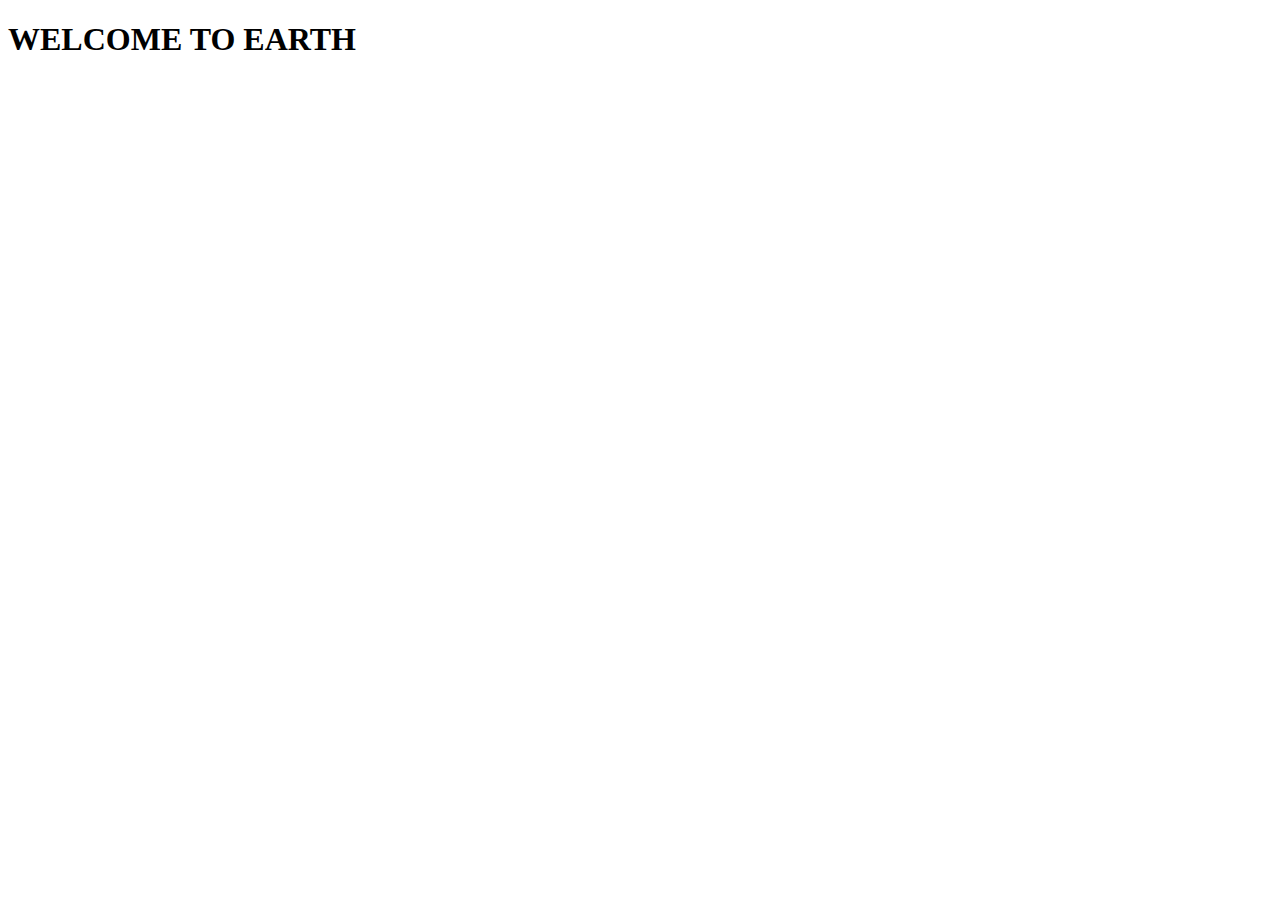
==== index.html @ aea51a69 "Add images, fix script, move html to root level" ====
<!DOCTYPE html>
<html lang="en">
<head>
    <meta charset="UTF-8">
    <meta http-equiv="X-UA-Compatible" content="IE=edge">
    <meta name="viewport" content="width=device-width, initial-scale=1.0">
    <title>World Automation</title>
</head>
<body>
    <header>
        <h1>WELCOME TO EARTH</h1>
        <nav>
            <!-- logan has code for this -->
        </nav>   
        <img src="" alt="">
    </header>
    <main>
        <div id="index">

        </div>
    </main>
    <script type="module" src="./scripts/main.js"></script>
</body>
</html>
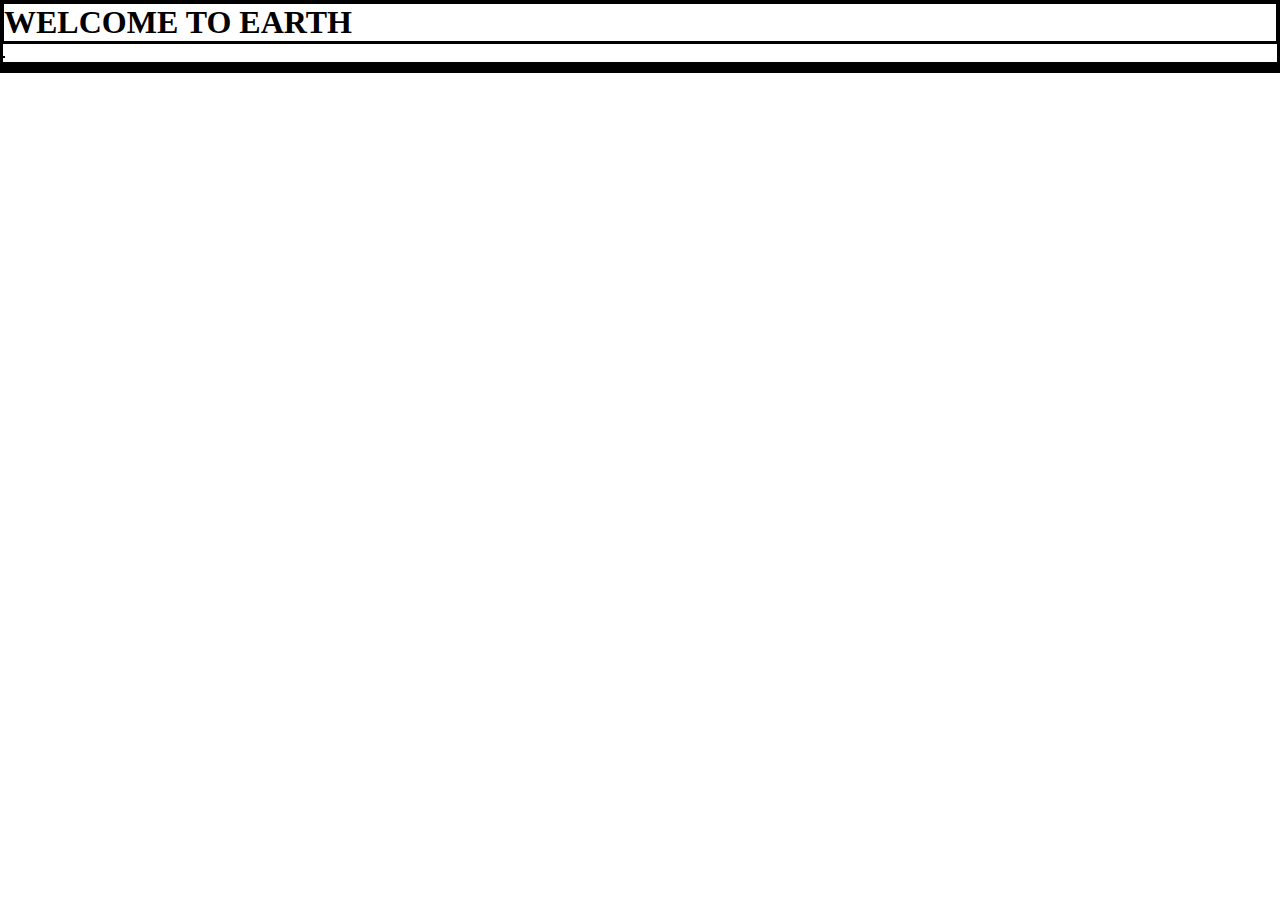
==== commit 23857a01: "update with main before pull request" ====
--- a/index.html
+++ b/index.html
@@ -1,24 +1,29 @@
 <!DOCTYPE html>
 <html lang="en">
+
 <head>
     <meta charset="UTF-8">
     <meta http-equiv="X-UA-Compatible" content="IE=edge">
     <meta name="viewport" content="width=device-width, initial-scale=1.0">
+    <link rel="stylesheet" href="styles/main.css">
     <title>World Automation</title>
 </head>
+
 <body>
     <header>
         <h1>WELCOME TO EARTH</h1>
         <nav>
             <!-- logan has code for this -->
-        </nav>   
+        </nav>
         <img src="" alt="">
     </header>
     <main>
-        <div id="index">
-
+        <div id="citydata">
         </div>
+        <div id="landmarkData"></div>
+        <div id="peopleData"></div>
     </main>
     <script type="module" src="./scripts/main.js"></script>
 </body>
-</html>+
+</html>
--- a/styles/main.css
+++ b/styles/main.css
@@ -0,0 +1,6 @@
+* {
+    box-sizing: border-box;
+    margin: 0;
+    padding: 0;
+    border: 1px solid black;
+}
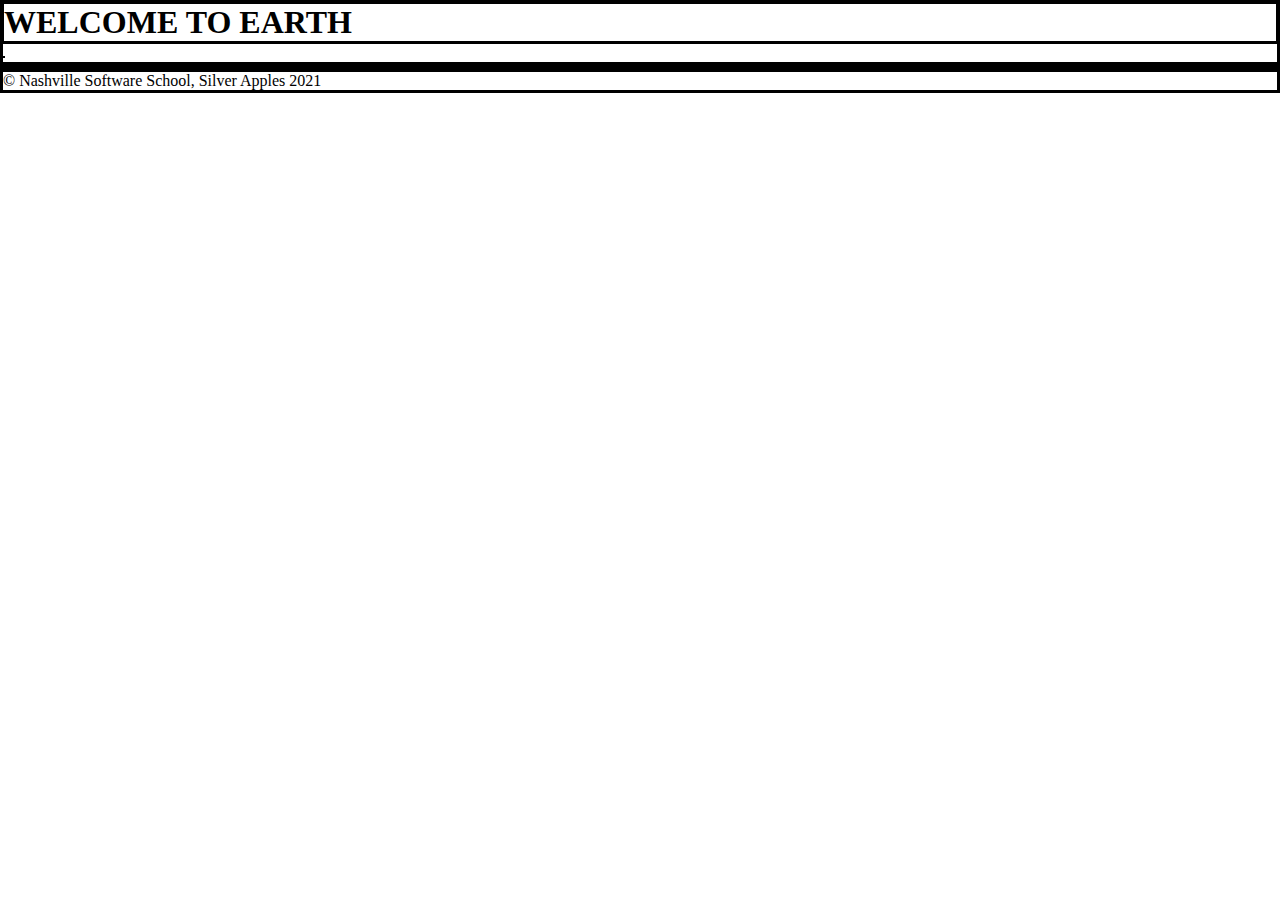
==== commit d4c36f0a: "Add footer to HTML pages" ====
--- a/index.html
+++ b/index.html
@@ -7,6 +7,7 @@
     <meta name="viewport" content="width=device-width, initial-scale=1.0">
     <link rel="stylesheet" href="styles/main.css">
     <title>World Automation</title>
+    <link rel="stylesheet" href="./styles/main.css">
 </head>
 
 <body>
@@ -24,6 +25,7 @@
         <div id="peopleData"></div>
     </main>
     <script type="module" src="./scripts/main.js"></script>
+    <footer>&copy; Nashville Software School, Silver Apples 2021</footer>
 </body>
 
 </html>
--- a/styles/main.css
+++ b/styles/main.css
@@ -4,3 +4,12 @@
     padding: 0;
     border: 1px solid black;
 }
+
+.cardImage img {
+    width: 100%;
+    height: auto;
+}
+
+.header img{}
+
+.mainImage img{}--- a/styles/main.css
+++ b/styles/main.css
@@ -4,3 +4,12 @@
     padding: 0;
     border: 1px solid black;
 }
+
+.cardImage img {
+    width: 100%;
+    height: auto;
+}
+
+.header img{}
+
+.mainImage img{}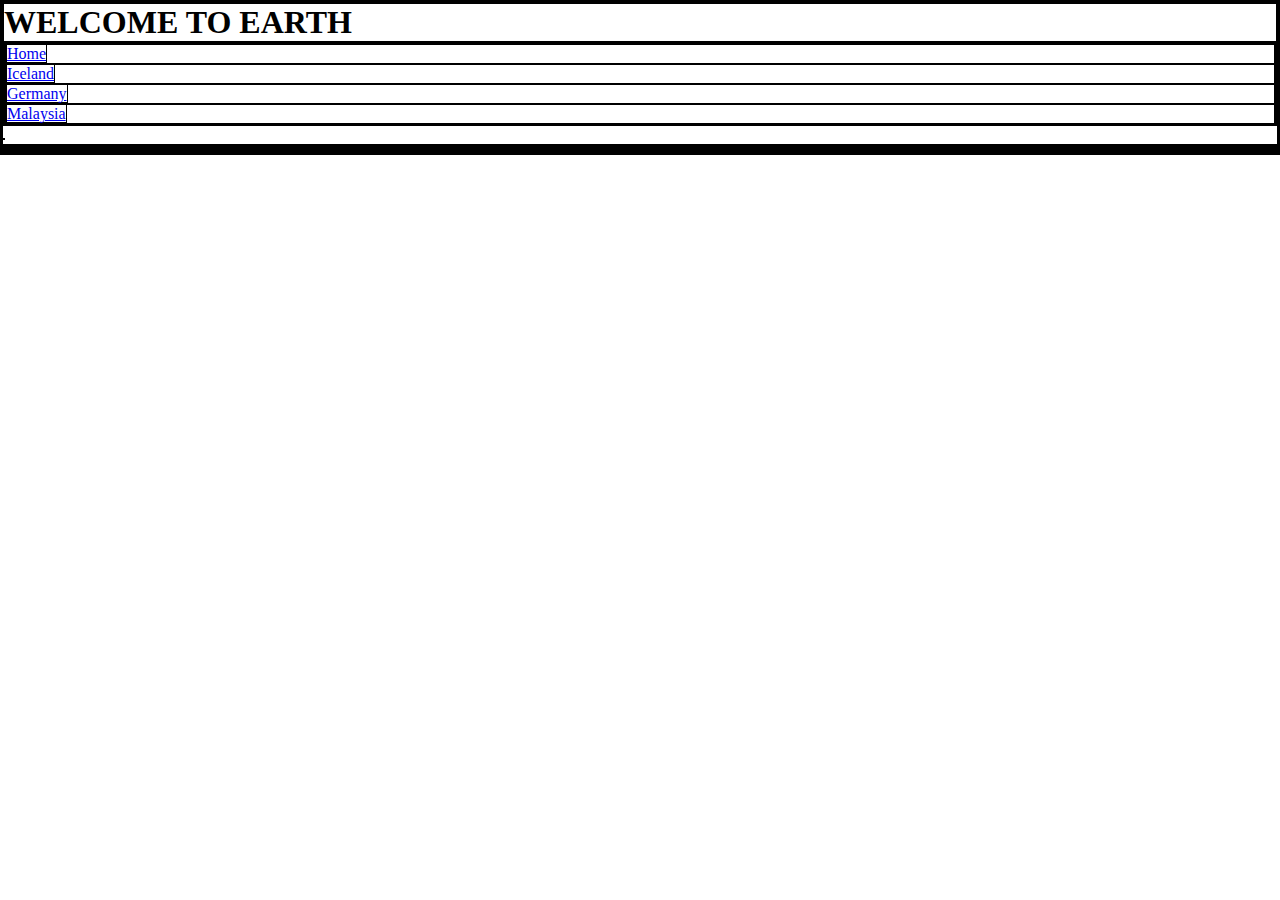
==== commit 3f796779: "added nav bar to index, please update your country html" ====
--- a/index.html
+++ b/index.html
@@ -15,6 +15,12 @@
         <h1>WELCOME TO EARTH</h1>
         <nav>
             <!-- logan has code for this -->
+            <ul class="navul">
+                <li class="nav"><a class="active" href="index.html">Home</a></li>
+                <li class="nav"><a  href="iceland.html">Iceland</a></li>
+                <li class="nav"><a href="germany.html">Germany</a></li>
+                <li class="nav"><a href="malaysia.html">Malaysia</a></li>
+            </ul>
         </nav>
         <img src="" alt="">
     </header>
@@ -25,7 +31,6 @@
         <div id="peopleData"></div>
     </main>
     <script type="module" src="./scripts/main.js"></script>
-    <footer>&copy; Nashville Software School, Silver Apples 2021</footer>
 </body>
 
 </html>
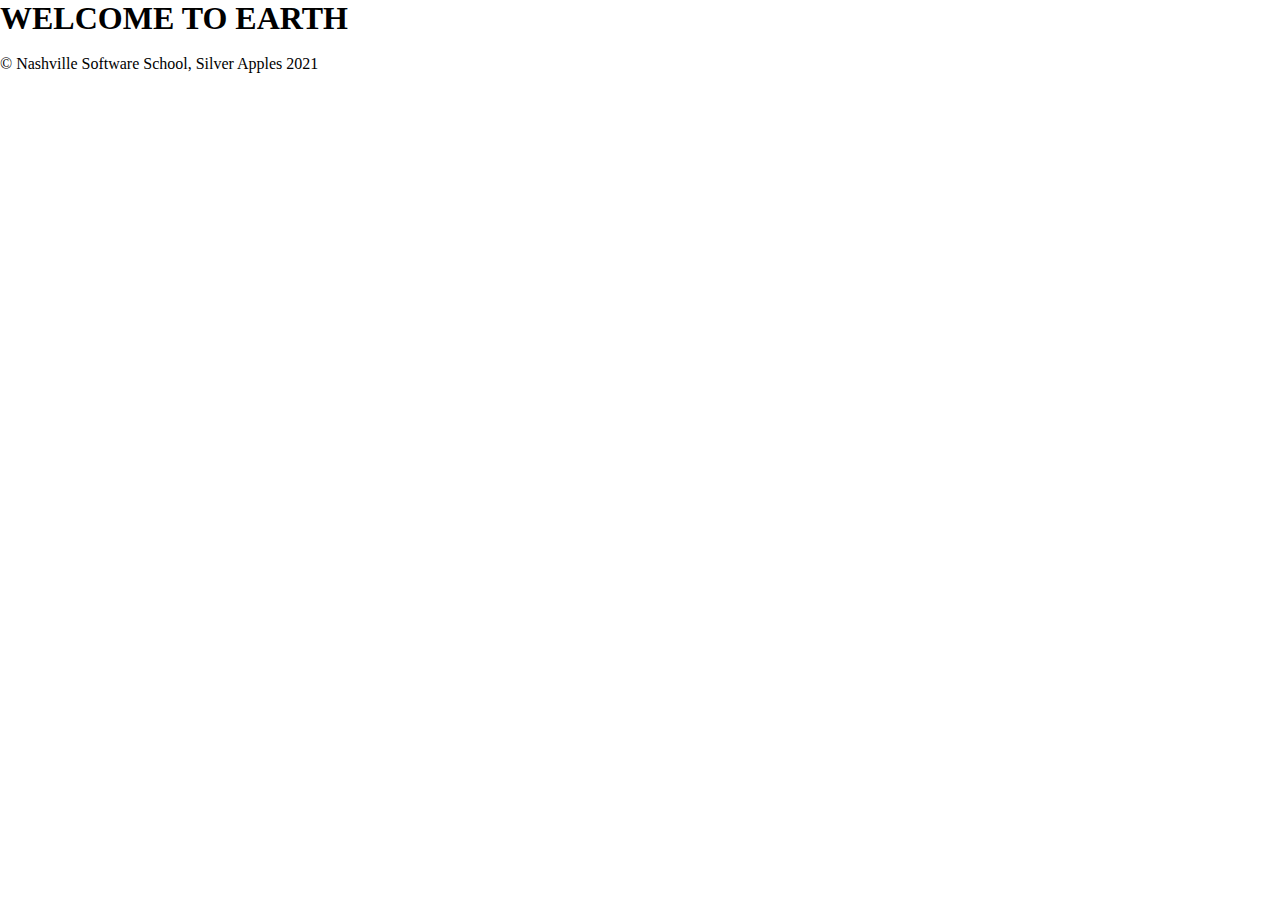
==== commit e8e085aa: "Merge pull request #9 from nss-day-cohort-47/js-footer-added" ====
--- a/index.html
+++ b/index.html
@@ -15,12 +15,6 @@
         <h1>WELCOME TO EARTH</h1>
         <nav>
             <!-- logan has code for this -->
-            <ul class="navul">
-                <li class="nav"><a class="active" href="index.html">Home</a></li>
-                <li class="nav"><a  href="iceland.html">Iceland</a></li>
-                <li class="nav"><a href="germany.html">Germany</a></li>
-                <li class="nav"><a href="malaysia.html">Malaysia</a></li>
-            </ul>
         </nav>
         <img src="" alt="">
     </header>
@@ -31,6 +25,7 @@
         <div id="peopleData"></div>
     </main>
     <script type="module" src="./scripts/main.js"></script>
+    <footer>&copy; Nashville Software School, Silver Apples 2021</footer>
 </body>
 
 </html>
--- a/styles/main.css
+++ b/styles/main.css
@@ -1,13 +1,33 @@
+@import 'navbar.css';
 * {
     box-sizing: border-box;
     margin: 0;
     padding: 0;
-    border: 1px solid black;
+    /* border: 1px solid black; */
 }
 
-.cardImage img {
+
+.container {
+    display:flex;
+    /* width: 30%; */
+    justify-content: space-around;
+    
+}
+.infocolumn {
+    flex-direction: column;
+    /* width: 30%; */
+    text-align: center;
+    justify-content: space-around;
+    margin: 1.5rem;
+    background:#9ffff5
+
+}
+
+.cardImage {
+    object-fit: contain;
     width: 100%;
-    height: auto;
+    max-width: 250px;
+    /* height: auto; */
 }
 
 .header img{}
--- a/styles/main.css
+++ b/styles/main.css
@@ -1,13 +1,33 @@
+@import 'navbar.css';
 * {
     box-sizing: border-box;
     margin: 0;
     padding: 0;
-    border: 1px solid black;
+    /* border: 1px solid black; */
 }
 
-.cardImage img {
+
+.container {
+    display:flex;
+    /* width: 30%; */
+    justify-content: space-around;
+    
+}
+.infocolumn {
+    flex-direction: column;
+    /* width: 30%; */
+    text-align: center;
+    justify-content: space-around;
+    margin: 1.5rem;
+    background:#9ffff5
+
+}
+
+.cardImage {
+    object-fit: contain;
     width: 100%;
-    height: auto;
+    max-width: 250px;
+    /* height: auto; */
 }
 
 .header img{}
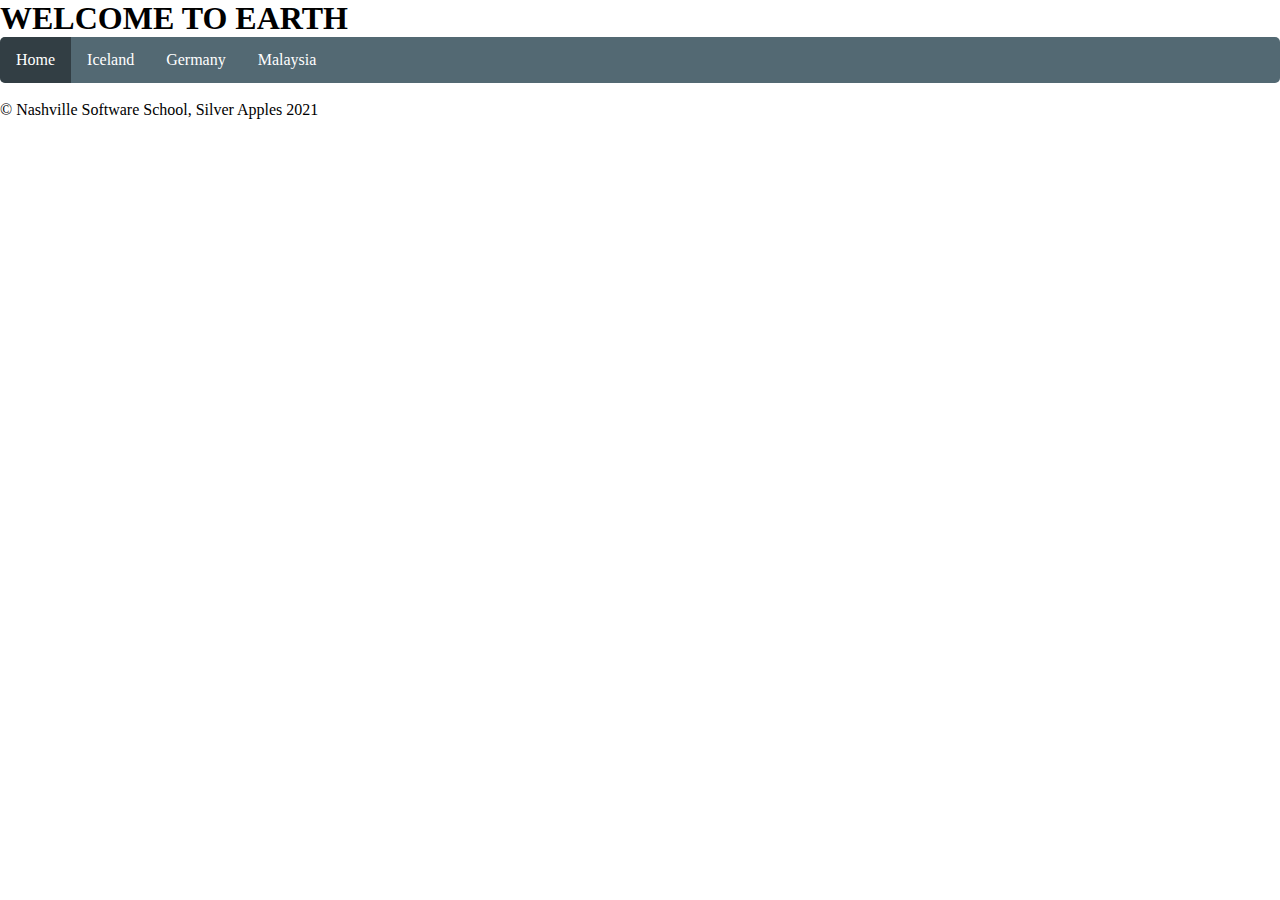
==== commit 066fe502: "Merge branch 'main' into ld-navbar" ====
--- a/index.html
+++ b/index.html
@@ -15,6 +15,12 @@
         <h1>WELCOME TO EARTH</h1>
         <nav>
             <!-- logan has code for this -->
+            <ul class="navul">
+                <li class="nav"><a class="active" href="index.html">Home</a></li>
+                <li class="nav"><a  href="iceland.html">Iceland</a></li>
+                <li class="nav"><a href="germany.html">Germany</a></li>
+                <li class="nav"><a href="malaysia.html">Malaysia</a></li>
+            </ul>
         </nav>
         <img src="" alt="">
     </header>
--- a/styles/main.css
+++ b/styles/main.css
@@ -1,10 +1,17 @@
-@import 'navbar.css';
+
+@import "navbar.css";
+
+
+
+
 * {
     box-sizing: border-box;
     margin: 0;
     padding: 0;
     /* border: 1px solid black; */
 }
+ */
+
 
 
 .container {
--- a/styles/main.css
+++ b/styles/main.css
@@ -1,10 +1,17 @@
-@import 'navbar.css';
+
+@import "navbar.css";
+
+
+
+
 * {
     box-sizing: border-box;
     margin: 0;
     padding: 0;
     /* border: 1px solid black; */
 }
+ */
+
 
 
 .container {
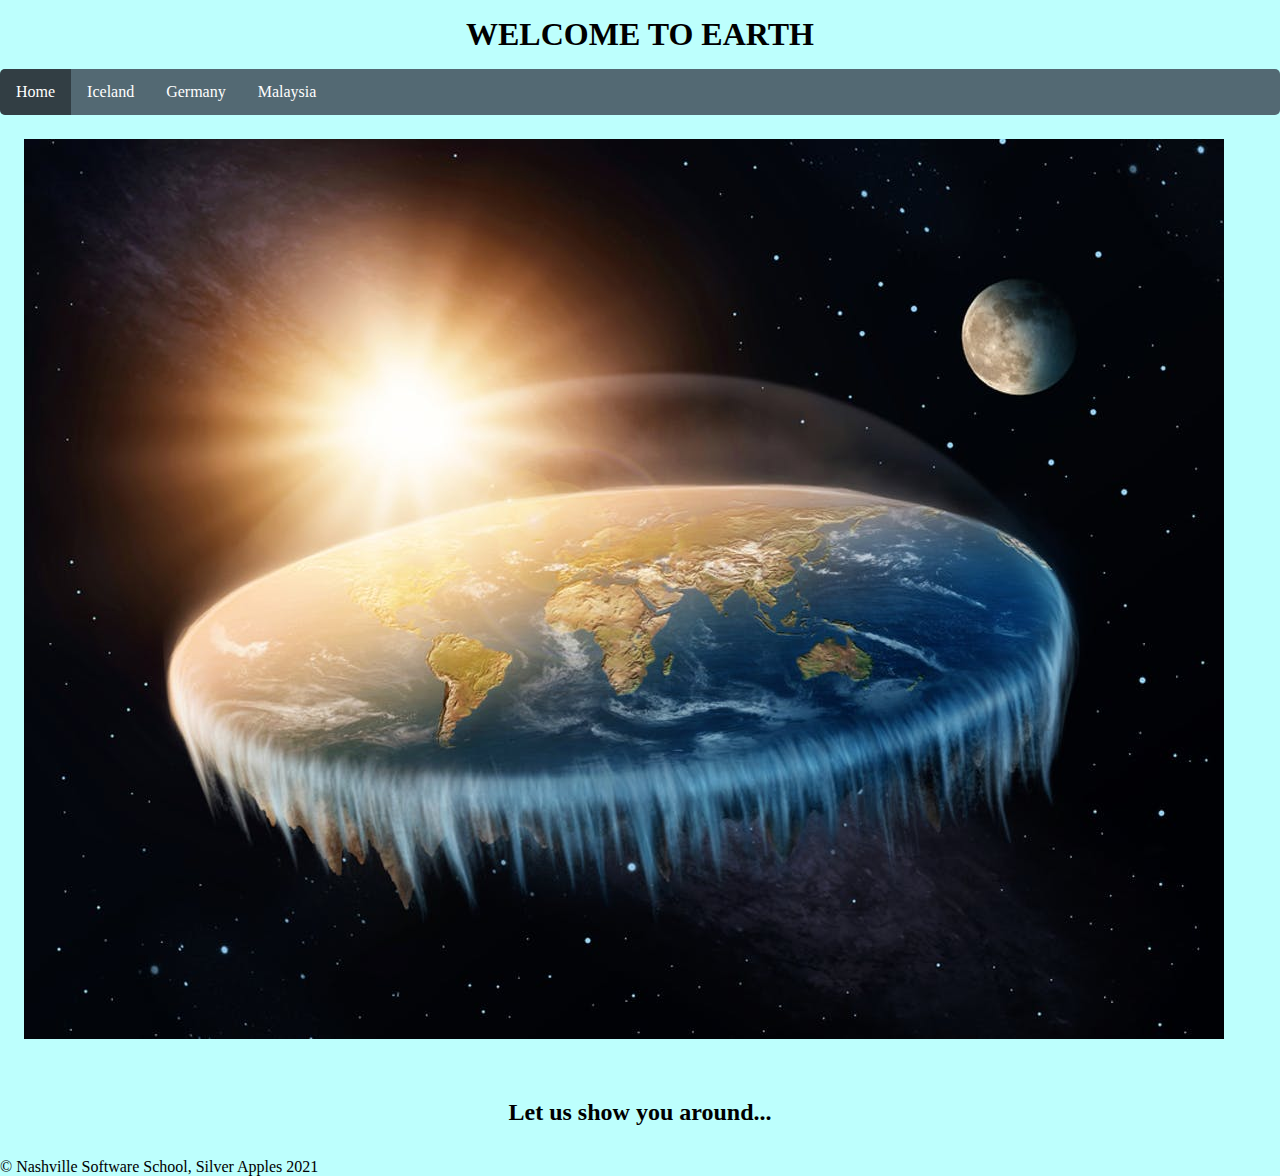
==== commit 52184112: "added the corrected image for iceland" ====
--- a/index.html
+++ b/index.html
@@ -22,13 +22,16 @@
                 <li class="nav"><a href="malaysia.html">Malaysia</a></li>
             </ul>
         </nav>
-        <img src="" alt="">
+        <img src="./images/earth.jpg" alt="image of earth">
     </header>
     <main>
-        <div id="citydata">
+        <h2>Let us show you around...</h2>
+
+        <!-- <div id="citydata">
         </div>
         <div id="landmarkData"></div>
-        <div id="peopleData"></div>
+        <div id="peopleData"></div> -->
+
     </main>
     <script type="module" src="./scripts/main.js"></script>
     <footer>&copy; Nashville Software School, Silver Apples 2021</footer>
--- a/styles/main.css
+++ b/styles/main.css
@@ -10,14 +10,24 @@
     padding: 0;
     /* border: 1px solid black; */
 }
- */
+ 
+body {
+    background: #BDFFFD;
+    
+}
+h1 {
+    text-align: center;
+    padding: 1rem;
+}
+header img {
+    padding: 1.5rem;
 
-
-
+}
 .container {
     display:flex;
     /* width: 30%; */
     justify-content: space-around;
+    /* border: 1px solid black; */
     
 }
 .infocolumn {
@@ -26,17 +36,25 @@
     text-align: center;
     justify-content: space-around;
     margin: 1.5rem;
-    background:#9ffff5
+    padding: .5rem;
+    background:#7CFFC4;
+    border-radius: 10px;
+
+    
 
 }
 
 .cardImage {
-    object-fit: contain;
+    /* object-fit: contain; */
     width: 100%;
     max-width: 250px;
+    
     /* height: auto; */
 }
-
+h2 {
+    text-align: center;
+    padding: 2rem 0;
+}
 .header img{}
 
 .mainImage img{}--- a/styles/main.css
+++ b/styles/main.css
@@ -10,14 +10,24 @@
     padding: 0;
     /* border: 1px solid black; */
 }
- */
+ 
+body {
+    background: #BDFFFD;
+    
+}
+h1 {
+    text-align: center;
+    padding: 1rem;
+}
+header img {
+    padding: 1.5rem;
 
-
-
+}
 .container {
     display:flex;
     /* width: 30%; */
     justify-content: space-around;
+    /* border: 1px solid black; */
     
 }
 .infocolumn {
@@ -26,17 +36,25 @@
     text-align: center;
     justify-content: space-around;
     margin: 1.5rem;
-    background:#9ffff5
+    padding: .5rem;
+    background:#7CFFC4;
+    border-radius: 10px;
+
+    
 
 }
 
 .cardImage {
-    object-fit: contain;
+    /* object-fit: contain; */
     width: 100%;
     max-width: 250px;
+    
     /* height: auto; */
 }
-
+h2 {
+    text-align: center;
+    padding: 2rem 0;
+}
 .header img{}
 
 .mainImage img{}